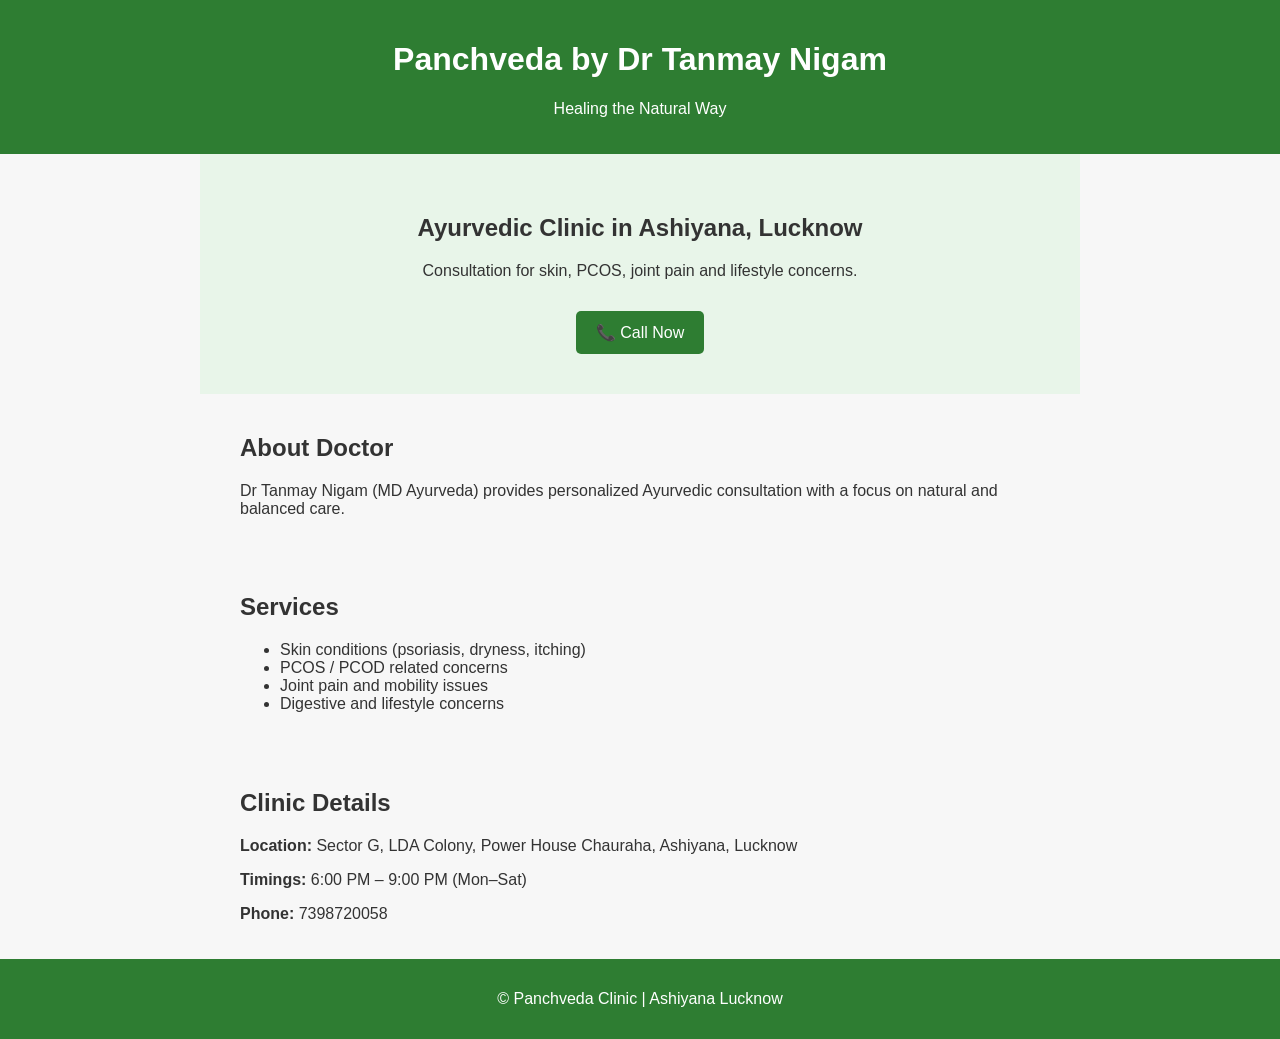
==== index.html @ f54d683c "Add files via upload" ====
<!DOCTYPE html>
<html lang="en">
<head>
    <meta charset="UTF-8">
    <meta name="viewport" content="width=device-width, initial-scale=1.0">
    <title>Panchveda | Ayurvedic Clinic in Ashiyana Lucknow</title>

    <meta name="description" content="Ayurvedic clinic in Ashiyana Lucknow for skin problems, PCOS, joint pain and lifestyle concerns.">

    <link rel="stylesheet" href="style.css">
</head>
<body>

<header>
    <h1>Panchveda by Dr Tanmay Nigam</h1>
    <p>Healing the Natural Way</p>
</header>

<section class="hero">
    <h2>Ayurvedic Clinic in Ashiyana, Lucknow</h2>
    <p>Consultation for skin, PCOS, joint pain and lifestyle concerns.</p>

    <a href="tel:7398720058" class="btn">📞 Call Now</a>
</section>

<section>
    <h2>About Doctor</h2>
    <p>Dr Tanmay Nigam (MD Ayurveda) provides personalized Ayurvedic consultation with a focus on natural and balanced care.</p>
</section>

<section>
    <h2>Services</h2>
    <ul>
        <li>Skin conditions (psoriasis, dryness, itching)</li>
        <li>PCOS / PCOD related concerns</li>
        <li>Joint pain and mobility issues</li>
        <li>Digestive and lifestyle concerns</li>
    </ul>
</section>

<section>
    <h2>Clinic Details</h2>
    <p><strong>Location:</strong> Sector G, LDA Colony, Power House Chauraha, Ashiyana, Lucknow</p>
    <p><strong>Timings:</strong> 6:00 PM – 9:00 PM (Mon–Sat)</p>
    <p><strong>Phone:</strong> 7398720058</p>
</section>

<footer>
    <p>© Panchveda Clinic | Ashiyana Lucknow</p>
</footer>

</body>
</html>
---- style.css ----
body {
    font-family: Arial, sans-serif;
    margin: 0;
    background: #f7f7f7;
    color: #333;
}

header {
    background: #2e7d32;
    color: white;
    text-align: center;
    padding: 20px;
}

.hero {
    text-align: center;
    padding: 40px;
    background: #e8f5e9;
}

.btn {
    display: inline-block;
    margin-top: 15px;
    padding: 12px 20px;
    background: #2e7d32;
    color: white;
    text-decoration: none;
    border-radius: 5px;
}

section {
    padding: 20px;
    max-width: 800px;
    margin: auto;
}

footer {
    text-align: center;
    padding: 15px;
    background: #2e7d32;
    color: white;
}
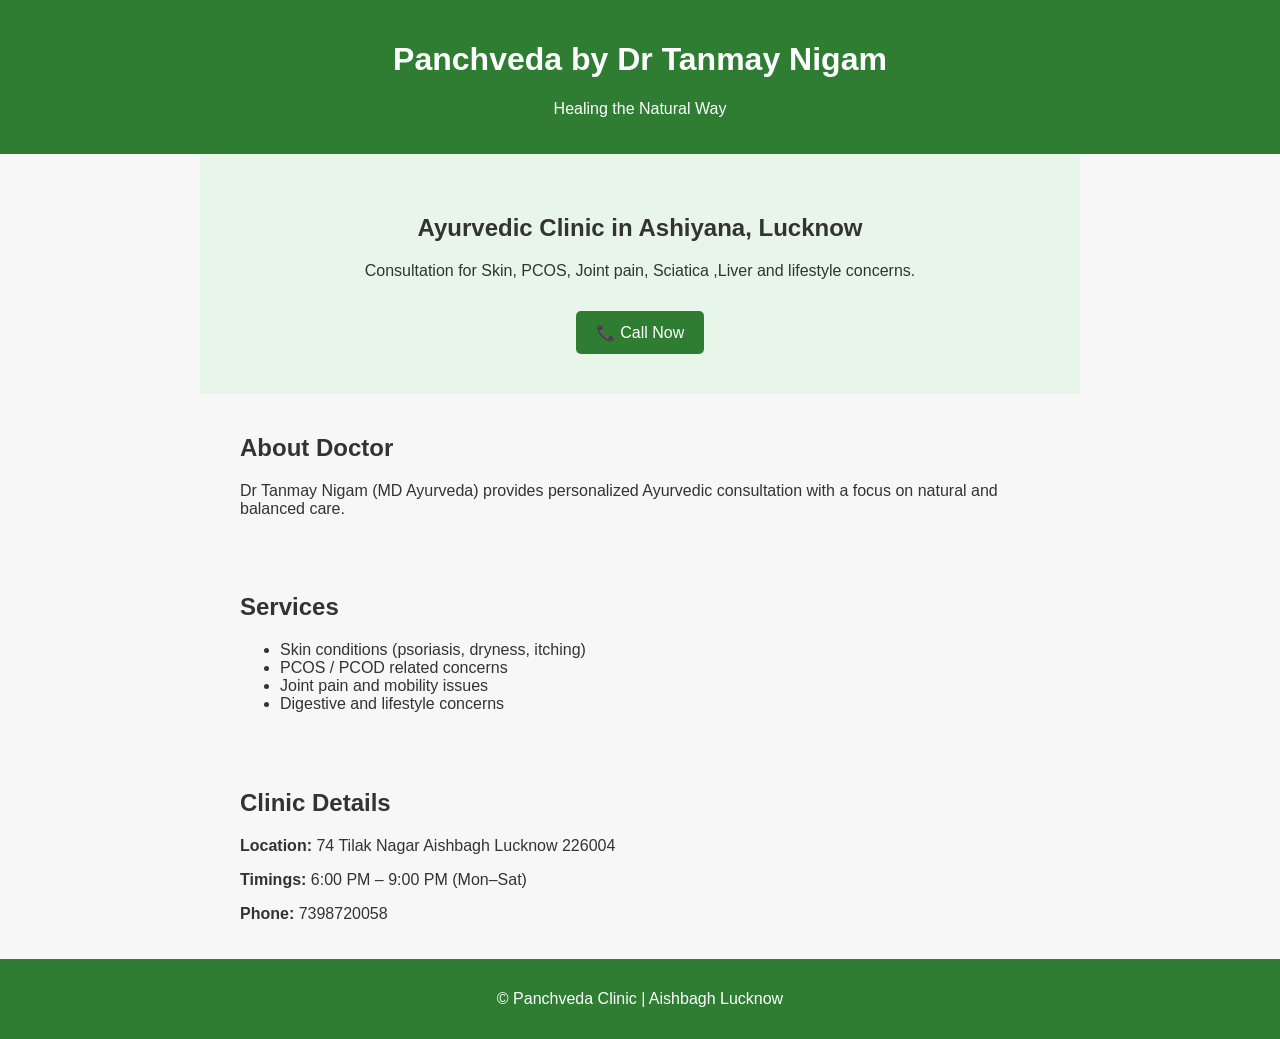
==== commit d199ccd8: "Update index.html" ====
--- a/index.html
+++ b/index.html
@@ -3,9 +3,9 @@
 <head>
     <meta charset="UTF-8">
     <meta name="viewport" content="width=device-width, initial-scale=1.0">
-    <title>Panchveda | Ayurvedic Clinic in Ashiyana Lucknow</title>
+    <title>Panchveda | Ayurvedic Clinic in Aishbagh Lucknow</title>
 
-    <meta name="description" content="Ayurvedic clinic in Ashiyana Lucknow for skin problems, PCOS, joint pain and lifestyle concerns.">
+    <meta name="description" content="Ayurvedic clinic in Aishbagh Lucknow for skin problems, PCOS, joint pain and lifestyle concerns.">
 
     <link rel="stylesheet" href="style.css">
 </head>
@@ -18,7 +18,7 @@
 
 <section class="hero">
     <h2>Ayurvedic Clinic in Ashiyana, Lucknow</h2>
-    <p>Consultation for skin, PCOS, joint pain and lifestyle concerns.</p>
+    <p>Consultation for Skin, PCOS, Joint pain, Sciatica ,Liver and lifestyle concerns.</p>
 
     <a href="tel:7398720058" class="btn">📞 Call Now</a>
 </section>
@@ -40,14 +40,14 @@
 
 <section>
     <h2>Clinic Details</h2>
-    <p><strong>Location:</strong> Sector G, LDA Colony, Power House Chauraha, Ashiyana, Lucknow</p>
+    <p><strong>Location:</strong> 74 Tilak Nagar Aishbagh Lucknow 226004 </p>
     <p><strong>Timings:</strong> 6:00 PM – 9:00 PM (Mon–Sat)</p>
     <p><strong>Phone:</strong> 7398720058</p>
 </section>
 
 <footer>
-    <p>© Panchveda Clinic | Ashiyana Lucknow</p>
+    <p>© Panchveda Clinic | Aishbagh Lucknow</p>
 </footer>
 
 </body>
-</html>+</html>
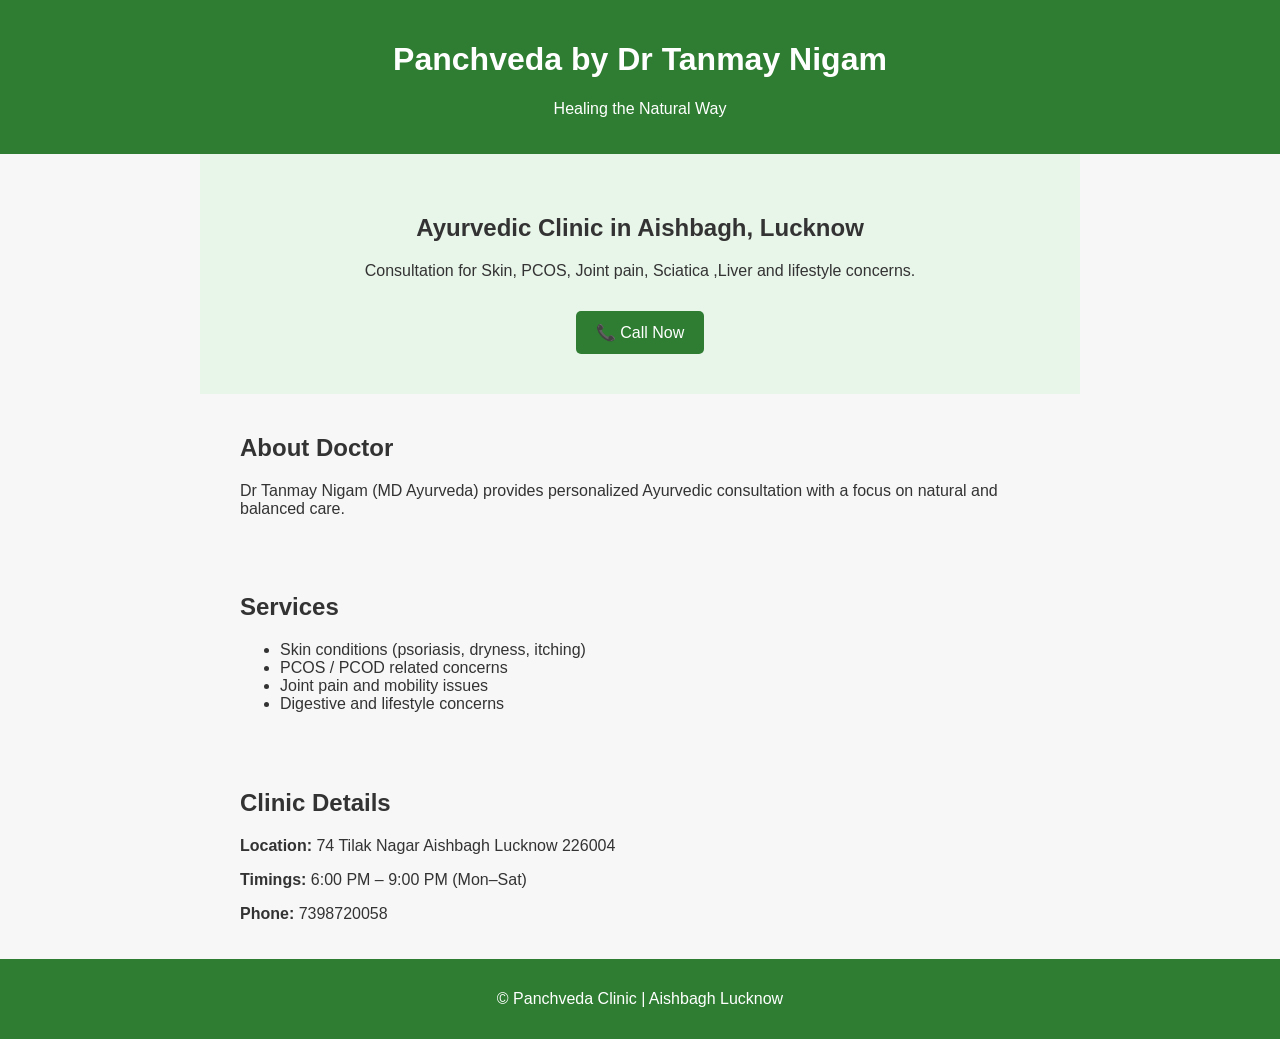
==== commit 1db0805a: "Update index.html" ====
--- a/index.html
+++ b/index.html
@@ -17,7 +17,7 @@
 </header>
 
 <section class="hero">
-    <h2>Ayurvedic Clinic in Ashiyana, Lucknow</h2>
+    <h2>Ayurvedic Clinic in Aishbagh, Lucknow</h2>
     <p>Consultation for Skin, PCOS, Joint pain, Sciatica ,Liver and lifestyle concerns.</p>
 
     <a href="tel:7398720058" class="btn">📞 Call Now</a>
